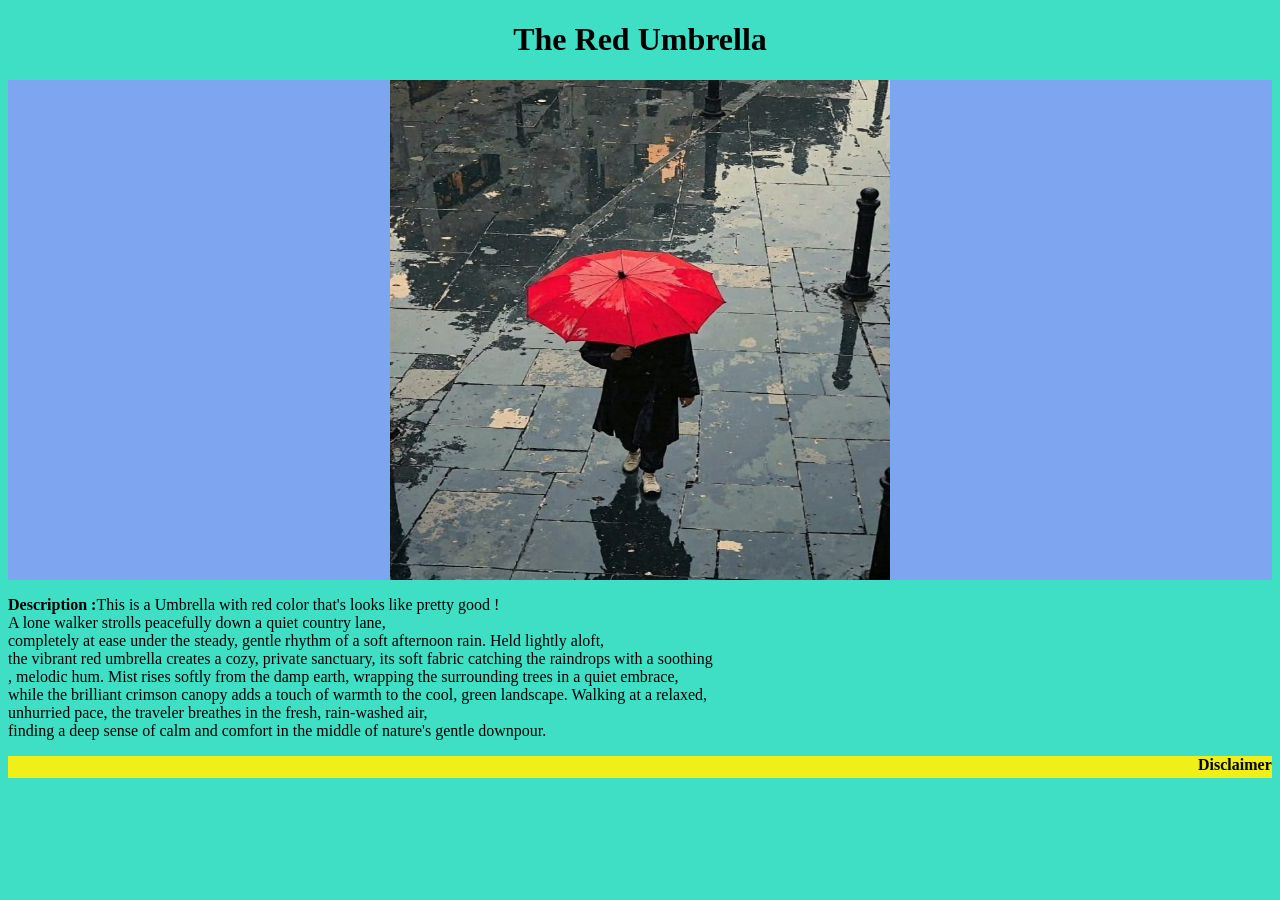
==== web.html @ d9d56b2b "Add files via upload" ====
<!DOCTYPE html>

<html lang="en">

    <head>

        <title>Red Umbrella.com</title>
        <link rel="stylesheet" href="web.css">

    </head>

    <body class="webpg">

        <h1 class="head">
            The Red Umbrella
        </h1>

     <div class="img">
        <img src="download (1).jpg" height="500px" width="500px" >
     </div>

        <p>
            <b>Description :</b>This is a Umbrella with red color that's looks like pretty good !<br>
            A lone walker strolls peacefully down a quiet country lane,<br>
             completely at ease under the steady, gentle rhythm of a soft afternoon rain. Held lightly aloft,<br>
              the vibrant red umbrella creates a cozy, private sanctuary, its soft fabric catching the raindrops with a soothing<br>
              , melodic hum. Mist rises softly from the damp earth, wrapping the surrounding trees in a quiet embrace,<br>
               while the brilliant crimson canopy adds a touch of warmth to the cool, green landscape. Walking at a relaxed,<br>
               unhurried pace, the traveler breathes in the fresh, rain-washed air,<br>
             finding a deep sense of calm and comfort in the middle of nature's gentle downpour.
        </p>

        <div class="mark">
            <marquee> <b>Disclaimer:</b> this is only for eductional purpose. never use on anyone !</marquee>
         </div>

     
         
    </body>

    

</html>
---- web.css ----
.webpg{

    background-color: rgb(62, 223, 196);
}

.head{
    text-align: center;
}

.img{
    display: flex;
    align-items: center;
    justify-content: center;
    background-color: #7ea6f0;
}

.mark{
    background-color: rgb(240, 240, 24);
}
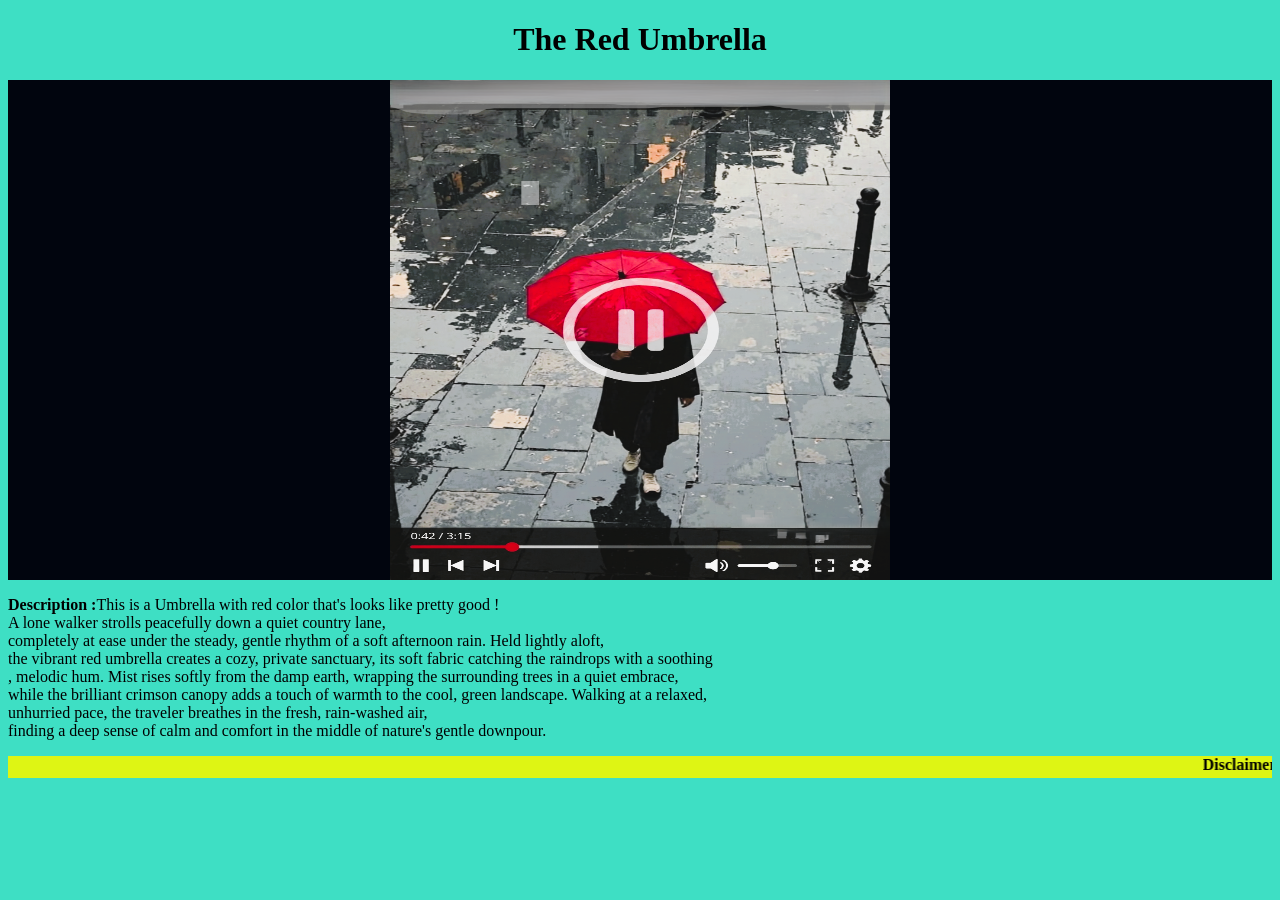
==== commit d359375d: "Add files via upload" ====
--- a/web.html
+++ b/web.html
@@ -16,7 +16,7 @@
         </h1>
 
      <div class="img">
-        <img src="download (1).jpg" height="500px" width="500px" >
+        <img src="red umbrella.png" height="500px" width="500px" >
      </div>
 
         <p>
--- a/web.css
+++ b/web.css
@@ -11,9 +11,9 @@
     display: flex;
     align-items: center;
     justify-content: center;
-    background-color: #7ea6f0;
+    background-color: #01050e;
 }
 
 .mark{
-    background-color: rgb(240, 240, 24);
+    background-color: rgb(222, 245, 20);
 }
